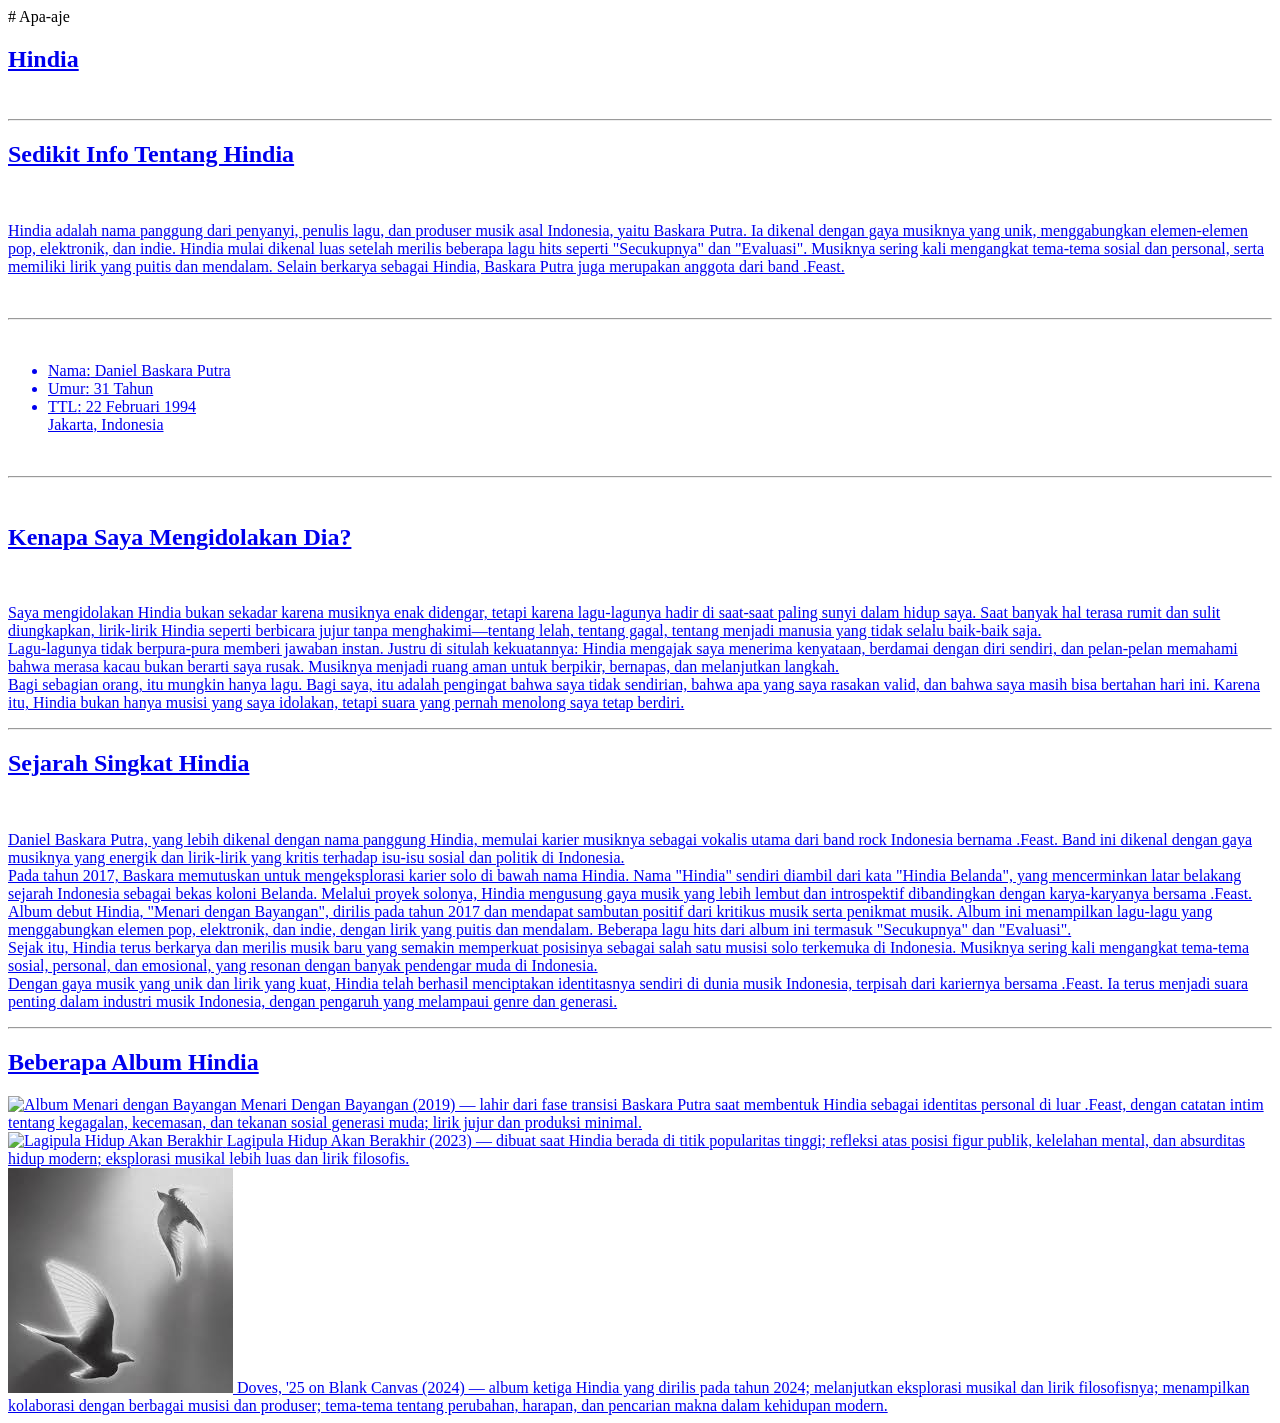
==== Hindia.html @ 762e260d "Create Hindia.html with artist details and biography Added an HTML file for Hindia, detailing the ar" ====
# Apa-aje

<!DOCTYPE html>
<html lang="en">
<head>
    <meta charset="UTF-8">
    <meta name="viewport" content="width=device-width, initial-scale=1.0">
    <link rel="stylesheet" href="style.css">
    <title>Hindia</title>
</head>

<body>
    <div class="container">
        <div class="Hindia">
            <section class="section section--hero">
                <div class="Panggung">
                    <h1><a href="https://www.instagram.com/wordfangs?igsh=MXJqODl5YmI5d2h3Zg==">Hindia</h1>
                </div>

                <div class="tentang">
                    <img class="photo-card" src="https://rmsynergy.id/blog/uploads/images/202504/image_750x_680351b8e6f4b.jpg" alt="">
                </div>
                <br>
                <hr class="line">
            </section>

            <section class="section section--content">
                <div class="card deskripsi">
                    <h2>Sedikit Info Tentang Hindia</h2> <br>
                    <p>Hindia adalah nama panggung dari penyanyi, penulis lagu, dan produser musik asal Indonesia, yaitu Baskara Putra. Ia dikenal dengan gaya musiknya yang unik, menggabungkan elemen-elemen pop, elektronik, dan indie. Hindia mulai dikenal luas setelah merilis beberapa lagu hits seperti "Secukupnya" dan "Evaluasi". Musiknya sering kali mengangkat tema-tema sosial dan personal, serta memiliki lirik yang puitis dan mendalam. Selain berkarya sebagai Hindia, Baskara Putra juga merupakan anggota dari band .Feast.</p><br>
                    <hr class="line">
                    <br>
                    <ul class="lengkap">
                        <li><span class="label">Nama</span><span class="colon">:</span><span class="value"> Daniel Baskara Putra</span></li>
                        <li><span class="label">Umur</span><span class="colon">:</span><span class="value"> 31 Tahun</span></li>
                        <li><span class="label">TTL</span><span class="colon">:</span><span class="value"> 22 Februari 1994<br>Jakarta, Indonesia</span></li>
                    </ul>
                    <br>
                    <hr class="line">
                    <br>
                    <h2>Kenapa Saya Mengidolakan Dia?</h2>
                    <br>
                    <p>Saya mengidolakan Hindia bukan sekadar karena musiknya enak didengar, tetapi karena lagu-lagunya hadir di saat-saat paling sunyi dalam hidup saya. Saat banyak hal terasa rumit dan sulit diungkapkan, lirik-lirik Hindia seperti berbicara jujur tanpa menghakimi—tentang lelah, tentang gagal, tentang menjadi manusia yang tidak selalu baik-baik saja. <br>
                    Lagu-lagunya tidak berpura-pura memberi jawaban instan. Justru di situlah kekuatannya: Hindia mengajak saya menerima kenyataan, berdamai dengan diri sendiri, dan pelan-pelan memahami bahwa merasa kacau bukan berarti saya rusak. Musiknya menjadi ruang aman untuk berpikir, bernapas, dan melanjutkan langkah. <br>
                    Bagi sebagian orang, itu mungkin hanya lagu. Bagi saya, itu adalah pengingat bahwa saya tidak sendirian, bahwa apa yang saya rasakan valid, dan bahwa saya masih bisa bertahan hari ini. Karena itu, Hindia bukan hanya musisi yang saya idolakan, tetapi suara yang pernah menolong saya tetap berdiri.</p>
                </div>
            </section>

            <hr>

            <section class="section section--history">
                <div class="card sejarah">
                    <h2>Sejarah Singkat Hindia</h2> <br>
                    <p>Daniel Baskara Putra, yang lebih dikenal dengan nama panggung Hindia, memulai karier musiknya sebagai vokalis utama dari band rock Indonesia bernama .Feast. Band ini dikenal dengan gaya musiknya yang energik dan lirik-lirik yang kritis terhadap isu-isu sosial dan politik di Indonesia. <br>
                    Pada tahun 2017, Baskara memutuskan untuk mengeksplorasi karier solo di bawah nama Hindia. Nama "Hindia" sendiri diambil dari kata "Hindia Belanda", yang mencerminkan latar belakang sejarah Indonesia sebagai bekas koloni Belanda. Melalui proyek solonya, Hindia mengusung gaya musik yang lebih lembut dan introspektif dibandingkan dengan karya-karyanya bersama .Feast. <br>
                    Album debut Hindia, "Menari dengan Bayangan", dirilis pada tahun 2017 dan mendapat sambutan positif dari kritikus musik serta penikmat musik. Album ini menampilkan lagu-lagu yang menggabungkan elemen pop, elektronik, dan indie, dengan lirik yang puitis dan mendalam. Beberapa lagu hits dari album ini termasuk "Secukupnya" dan "Evaluasi". <br>
                    Sejak itu, Hindia terus berkarya dan merilis musik baru yang semakin memperkuat posisinya sebagai salah satu musisi solo terkemuka di Indonesia. Musiknya sering kali mengangkat tema-tema sosial, personal, dan emosional, yang resonan dengan banyak pendengar muda di Indonesia. <br>
                    Dengan gaya musik yang unik dan lirik yang kuat, Hindia telah berhasil menciptakan identitasnya sendiri di dunia musik Indonesia, terpisah dari kariernya bersama .Feast. Ia terus menjadi suara penting dalam industri musik Indonesia, dengan pengaruh yang melampaui genre dan generasi.</p>

                    <hr class="line">

                    <h2>Beberapa Album Hindia</h2>
                    <div class="album-gallery">
                        <div class="album-item tooltip-kecil">
                            <img src="https://upload.wikimedia.org/wikipedia/id/8/89/Menari_dengan_bayangan.jpg" alt="Album Menari dengan Bayangan">
                            <span class="tooltiptext">Menari Dengan Bayangan (2019) — lahir dari fase transisi Baskara Putra saat membentuk Hindia sebagai identitas personal di luar .Feast, dengan catatan intim tentang kegagalan, kecemasan, dan tekanan sosial generasi muda; lirik jujur dan produksi minimal.</span>
                        </div>

                        <div class="album-item tooltip-kecil">
                            <img src="https://images.genius.com/b10d0fba57f1047e7e20abdae2b5e0c3.300x300x1.png" alt="Lagipula Hidup Akan Berakhir">
                            <span class="tooltiptext">Lagipula Hidup Akan Berakhir (2023) — dibuat saat Hindia berada di titik popularitas tinggi; refleksi atas posisi figur publik, kelelahan mental, dan absurditas hidup modern; eksplorasi musikal lebih luas dan lirik filosofis.</span>
                        </div>

                        <div class="album-item tooltip-kecil">
                            <img src="[data-uri]" alt="Album Doves, 25 on Blank Canvas">
                            <span class="tooltiptext">Doves, '25 on Blank Canvas (2024) — album ketiga Hindia yang dirilis pada tahun 2024; melanjutkan eksplorasi musikal dan lirik filosofisnya; menampilkan kolaborasi dengan berbagai musisi dan produser; tema-tema tentang perubahan, harapan, dan pencarian makna dalam kehidupan modern.</span>
                        </div>
                    </div>
                    
                </div>

            </section>
        </div>
    </div>
    
        

</body>
</html>
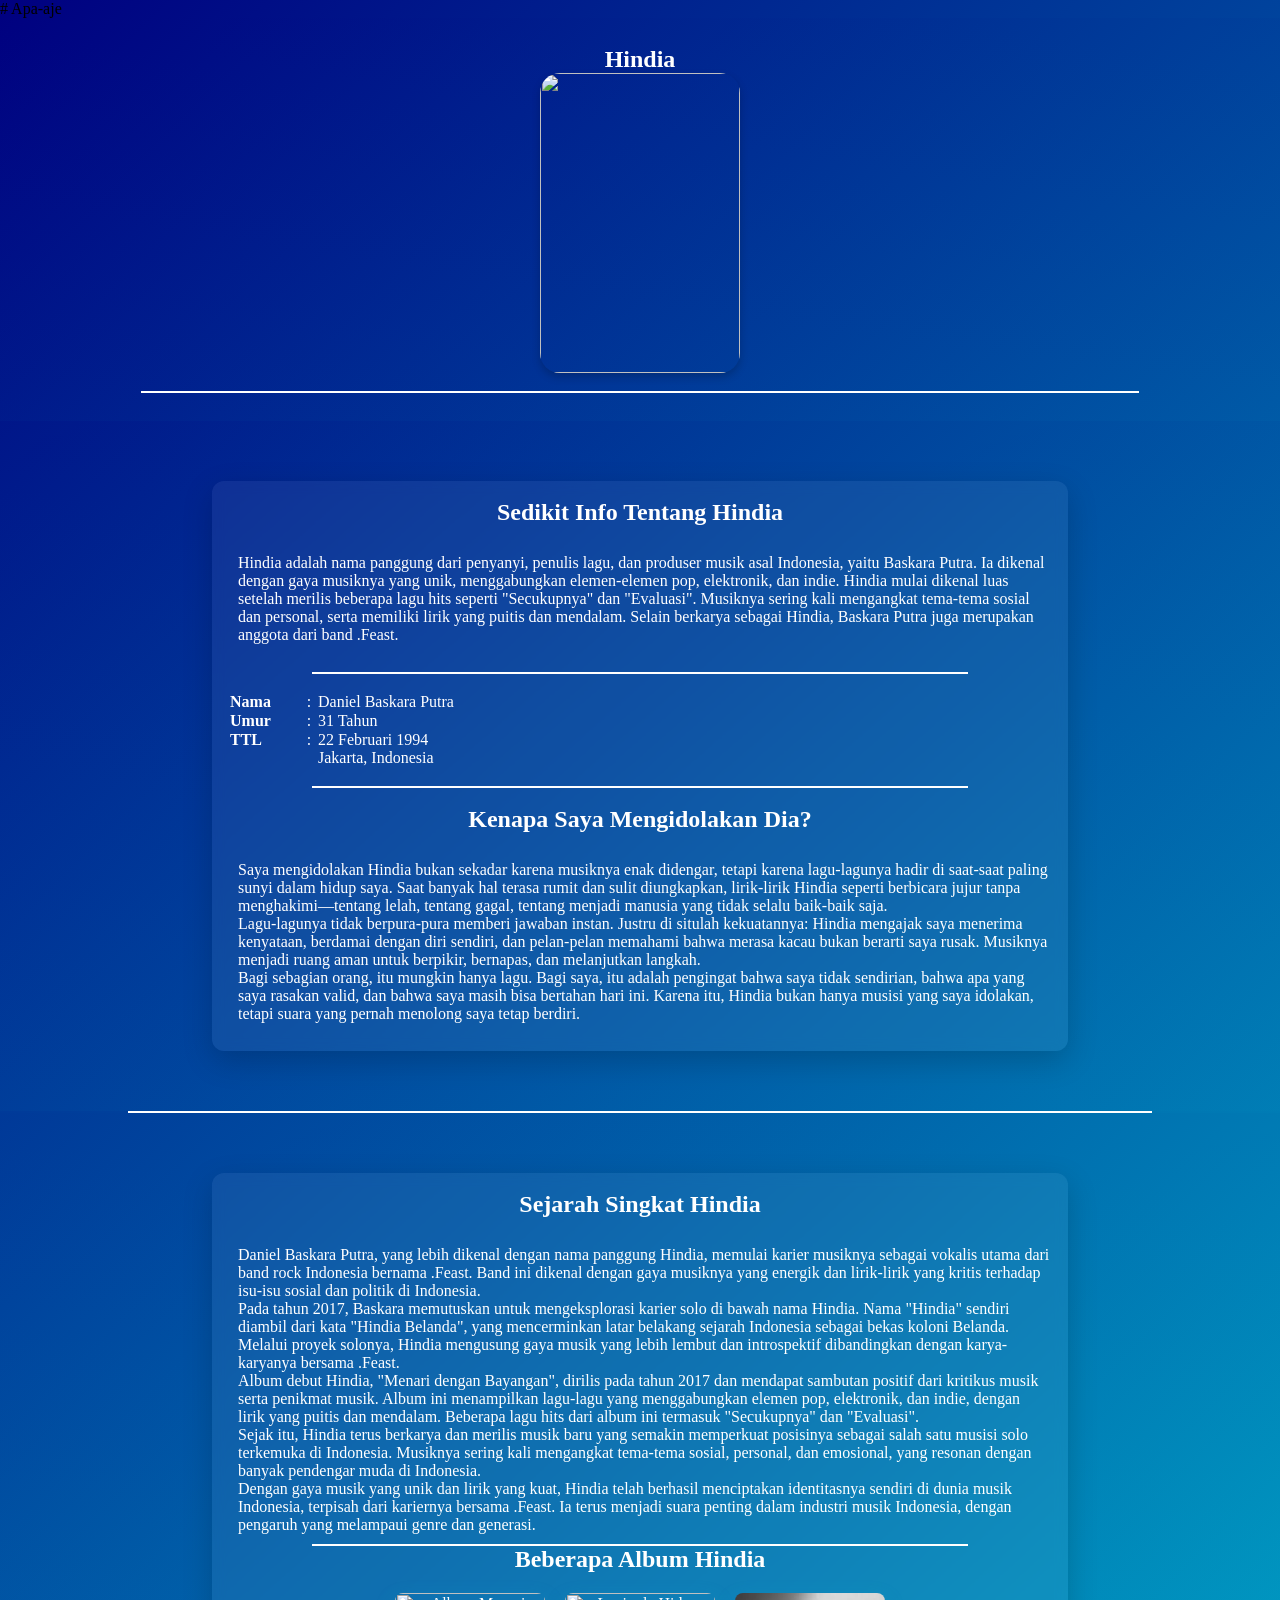
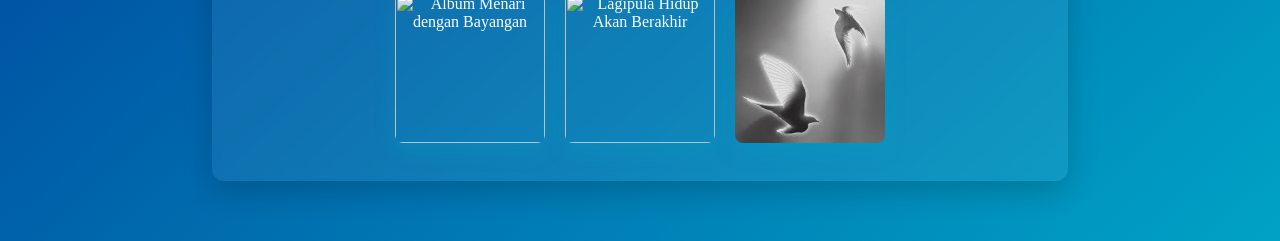
==== commit 7654fe55: "Change stylesheet link to Hindia.css" ====
--- a/Hindia.html
+++ b/Hindia.html
@@ -5,7 +5,7 @@
 <head>
     <meta charset="UTF-8">
     <meta name="viewport" content="width=device-width, initial-scale=1.0">
-    <link rel="stylesheet" href="style.css">
+    <link rel="stylesheet" href="Hindia.css">
     <title>Hindia</title>
 </head>
 
--- a/Hindia.css
+++ b/Hindia.css
@@ -0,0 +1,250 @@
+* {
+    margin: 0;
+    padding: 0;
+}
+
+body {
+    background: linear-gradient(135deg, #000080 0%, #00a2c5 100%);
+    min-height: 100vh;
+}
+
+.container, .Hindia {
+    text-align: center;
+}
+
+.Panggung {
+    color: rgb(255, 255, 255);
+}
+
+.tentang img{
+    width: 200px;
+    height: 300px;
+    border-radius: 20px;
+    box-shadow: 0 4px 8px rgba(0, 0, 0, 0.2);
+}
+
+.photo-card {
+    transition: all 0.3s ease;
+    cursor: pointer;
+}
+
+.photo-card:hover {
+    transform: translateY(-15px) scale(1.05);
+    box-shadow: 0 15px 40px rgba(0, 162, 197, 0.4);
+}
+
+
+.section {
+    padding: 28px 16px;
+}
+
+.section--hero {
+    background: linear-gradient(180deg, rgba(0,0,128,0.04), rgba(0,162,197,0.03));
+}
+
+.section--content {
+    background: linear-gradient(180deg, rgba(0,0,128,0.02), rgba(0,162,197,0.04));
+    display: flex;
+    align-items: center;
+    justify-content: center;
+    min-height: 60vh;
+    padding: 40px 16px;
+}
+
+.section--history {
+    background: linear-gradient(180deg, rgba(0,0,128,0.02), rgba(0,162,197,0.04));
+    display: flex;
+    align-items: center;
+    justify-content: center;
+    min-height: 60vh;
+    padding: 40px 16px;
+}
+
+
+.card {
+    background: rgba(255,255,255,0.06);
+    border-radius: 12px;
+    padding: 18px 18px;
+    box-shadow: 0 10px 30px rgba(0,0,0,0.18);
+    backdrop-filter: blur(6px);
+    -webkit-backdrop-filter: blur(6px);
+    max-width: 820px;
+    margin: 0 auto;
+}
+
+
+.card {
+    text-align: center;
+}
+
+.card .deskripsi p {
+    text-align: center;
+    padding-left: 0;
+}
+
+.card .sejarah p {
+    text-align: center;
+    padding-left: 0;
+}
+
+
+.card .lengkap {
+    display: block;
+    text-align: left;
+    padding-left: 0;
+    margin: 0;
+    width: 100%;
+}
+
+.card .lengkap li {
+    gap: 6px;
+}
+
+hr {
+    border: none;
+    height: 2px;
+    background-color: #ffffff;
+    width: 80%;
+    margin-left: auto;
+    margin-right: auto;
+}
+
+.line {
+    border: none;
+    height: 2px;
+    background-color: #ffffff;
+    width: 80%;
+    margin-left: auto;
+    margin-right: auto;
+}
+
+.deskripsi {
+    color: white;
+    font-size: 16px;
+    margin: 20px;
+}
+
+.sejarah {
+    color: white;
+    font-size: 16px;
+    margin: 20px;
+}
+
+.lengkap {
+    color: white;
+    font-size: 16px;
+    margin: 20px;
+}
+
+.lengkap li {
+    display: flex;
+    align-items: flex-start;
+    justify-content: flex-start;
+    gap: 2px;
+    margin: 1px 0;
+}
+
+.lengkap .label {
+    width: 70px;
+    text-align: left;
+    font-weight: 600;
+}
+
+.lengkap .colon {
+    width: 6px;
+    text-align: center;
+}
+
+.lengkap .value {
+    flex: 1;
+    text-align: left;
+}
+
+.deskripsi ul {
+    display: block;
+    text-align: left;
+    margin: 10px auto;
+    padding-left: 8px;
+    max-width: 380px;
+}
+
+.deskripsi p {
+    text-align: left;
+    margin: 10px 0 10px 0;
+    padding-left: 8px;
+    font-family: 'Times New Roman', Times, serif;
+}
+
+.sejarah p {
+    text-align: left;
+    margin: 10px 0 10px 0;
+    padding-left: 8px;
+    font-family: 'Times New Roman', Times, serif;
+}
+
+.album-gallery {
+    display: flex;
+    justify-content: center;
+    gap: 20px;
+    margin: 20px 0;
+    flex-wrap: wrap;
+}
+
+.album-gallery img {
+    width: 150px;
+    height: 150px;
+    border-radius: 12px;
+    box-shadow: 0 8px 20px rgba(0, 162, 197, 0.3);
+    transition: all 0.3s ease;
+}
+
+.album-gallery img:hover {
+    transform: scale(1.08) translateY(-5px);
+    box-shadow: 0 12px 30px rgba(0, 162, 197, 0.5);
+}
+
+
+.tooltip-kecil {
+    position: relative;
+    display: inline-block;
+    cursor: pointer;
+}
+
+.tooltip-kecil .tooltiptext {
+    visibility: hidden;
+    width: 320px;
+    background: linear-gradient(to left, #000080 0%, #00a2c5 100%);
+    color: white;
+    text-align: left;
+    border-radius: 0;
+    padding: 14px 16px;
+    position: absolute;
+    z-index: 10;
+    bottom: 120%;
+    left: 50%;
+    transform: translateX(-50%);
+    opacity: 0;
+    transition: opacity 0.14s ease, transform 0.14s ease;
+    font-size: 14px;
+    line-height: 1.45;
+    box-shadow: 0 6px 18px rgba(0,0,0,0.12);
+    white-space: normal;
+    border: 1px solid rgba(0,0,0,0.09);
+    box-sizing: border-box;
+}
+
+.tooltip-kecil:hover .tooltiptext,
+.tooltip-kecil:focus-within .tooltiptext {
+    visibility: visible;
+    opacity: 1;
+    transform: translateX(-50%) translateY(-6px);
+}
+
+.album-item { position: relative; display: inline-block; }
+
+.album-item img { display: block; border-radius: 8px; }
+
+a {
+    color: white;
+    text-decoration: none;
+}
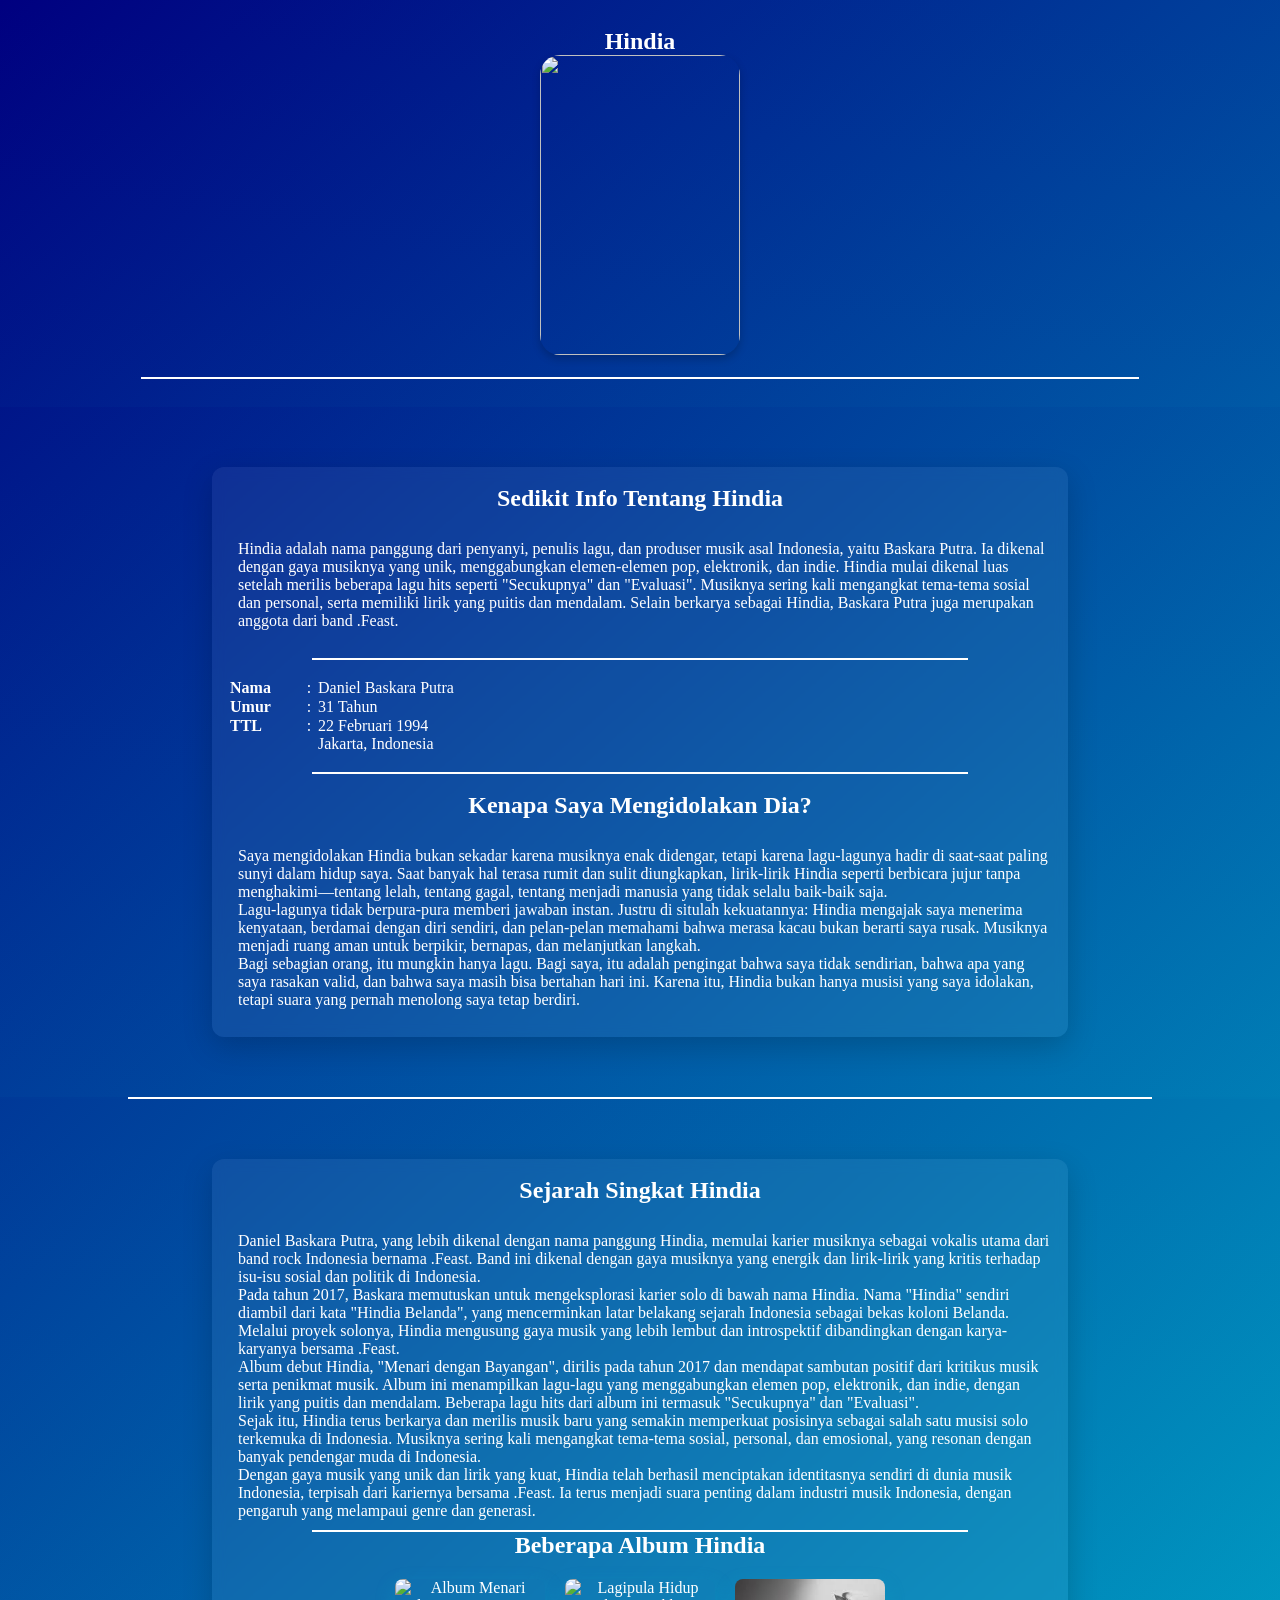
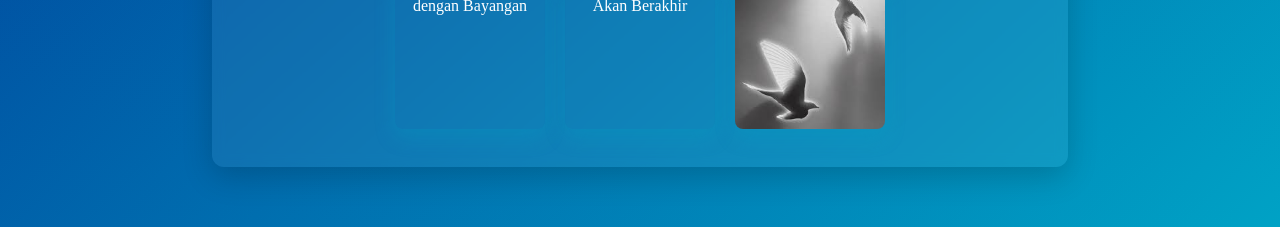
==== commit 67d42376: "Remove title from Hindia.html" ====
--- a/Hindia.html
+++ b/Hindia.html
@@ -1,5 +1,3 @@
-# Apa-aje
-
 <!DOCTYPE html>
 <html lang="en">
 <head>
